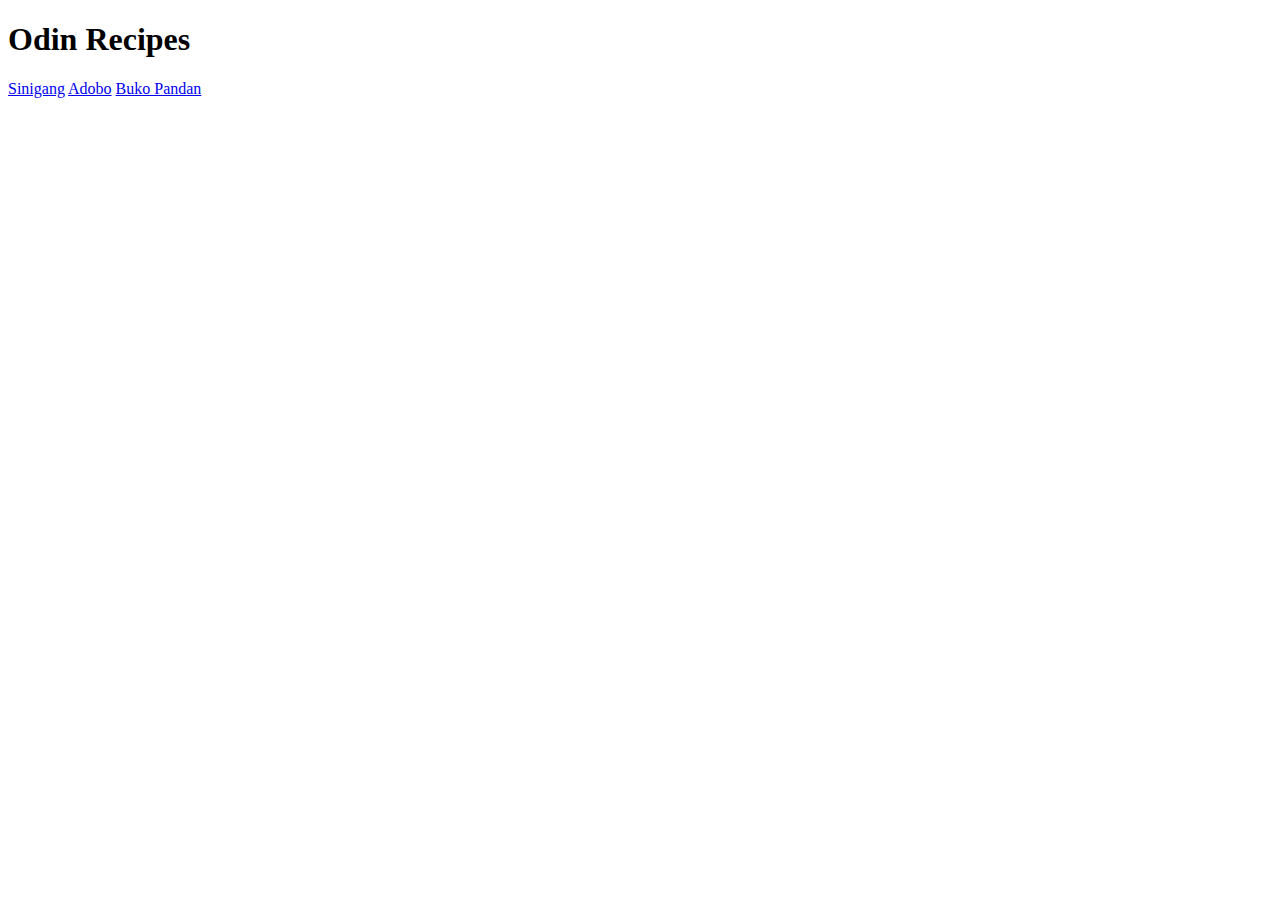
==== index.html @ 93555fd9 "Add recipes to index.html" ====
<!DOCTYPE html>
<html lang="en">
    <head>
        <meta charset="UTF-8">
    </head>
    <body>
        <h1>Odin Recipes</h1>
        <a href="recipes/sinigang/sinigang.html">Sinigang</a>
        <a href="recipes/adobo/adobo.html">Adobo</a>
        <a href="recipes/bukopandan/bukopandan.html">Buko Pandan</a>

    </body>

</html>
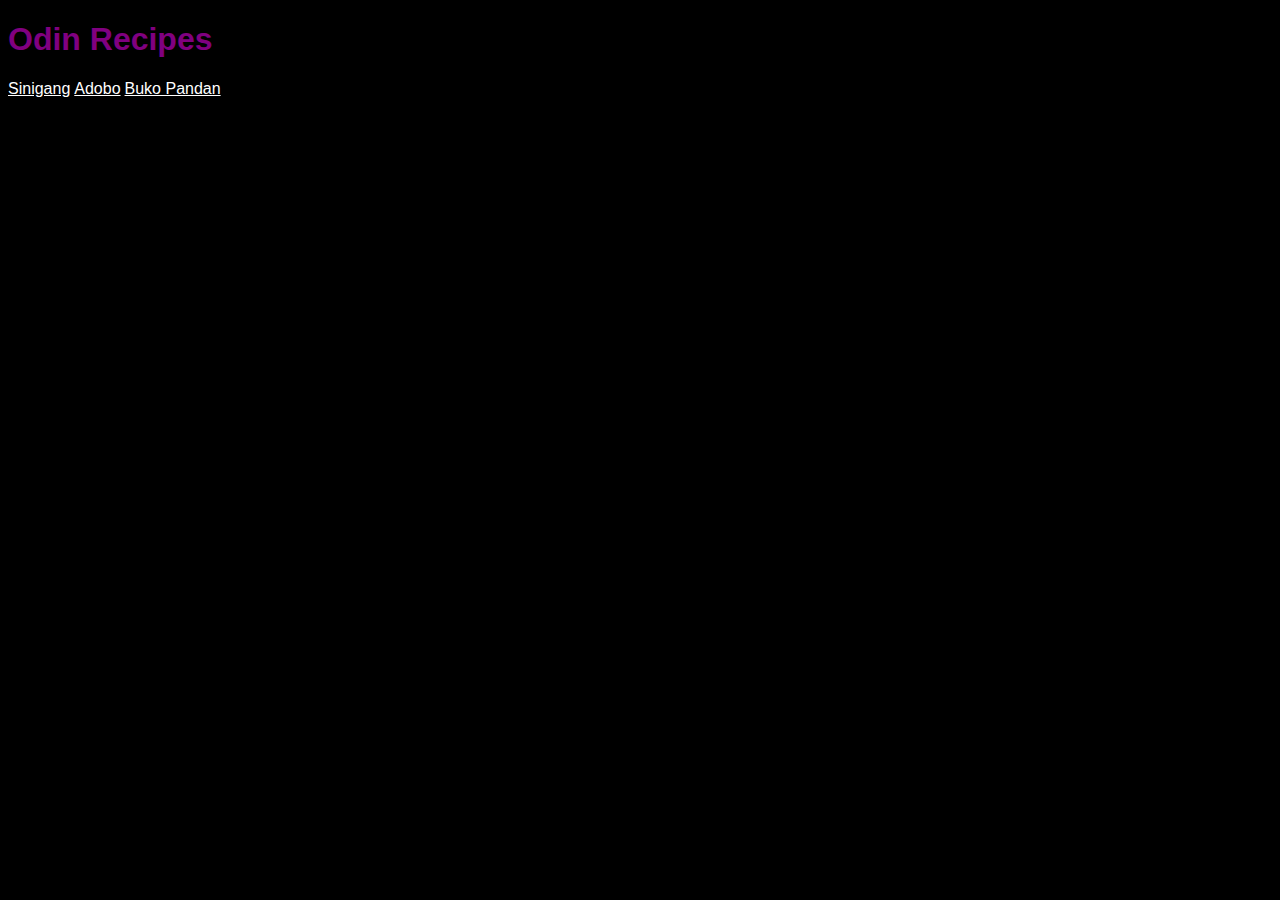
==== commit 4fa6fbca: "Add css to index.html" ====
--- a/index.html
+++ b/index.html
@@ -2,12 +2,13 @@
 <html lang="en">
     <head>
         <meta charset="UTF-8">
+        <link rel="stylesheet" href="style.css">
     </head>
     <body>
         <h1>Odin Recipes</h1>
-        <a href="recipes/sinigang/sinigang.html">Sinigang</a>
-        <a href="recipes/adobo/adobo.html">Adobo</a>
-        <a href="recipes/bukopandan/bukopandan.html">Buko Pandan</a>
+        <a href="recipes/sinigang/sinigang.html" class="recipe">Sinigang</a>
+        <a href="recipes/adobo/adobo.html" class="recipe">Adobo</a>
+        <a href="recipes/bukopandan/bukopandan.html" class="recipe">Buko Pandan</a>
 
     </body>
 
--- a/style.css
+++ b/style.css
@@ -0,0 +1,13 @@
+h1 {
+    color: purple;
+    font-family: "Lucida Console", Garamond, Arial;
+}
+
+.recipe {
+    color: white;
+    font-family: Copperplate, arial, "Times New Roman";
+}
+
+* {
+    background-color: black;
+}